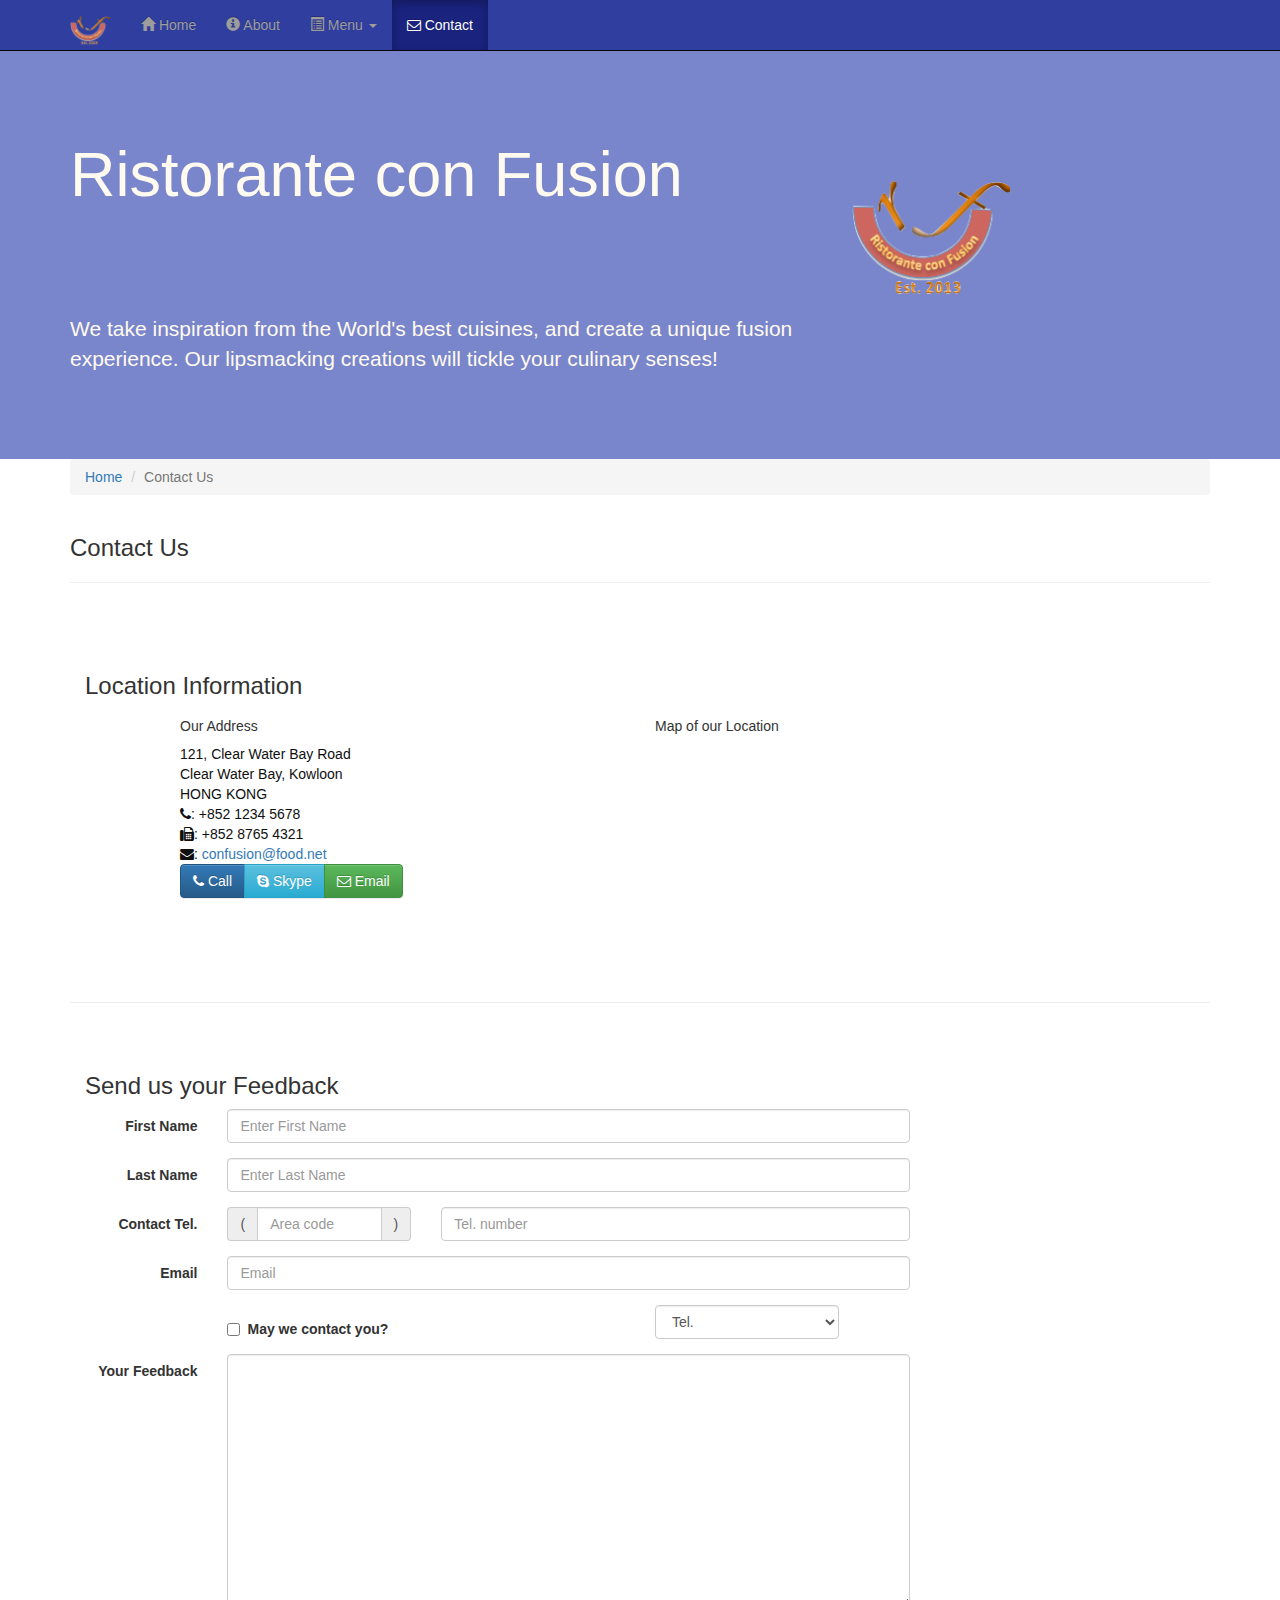
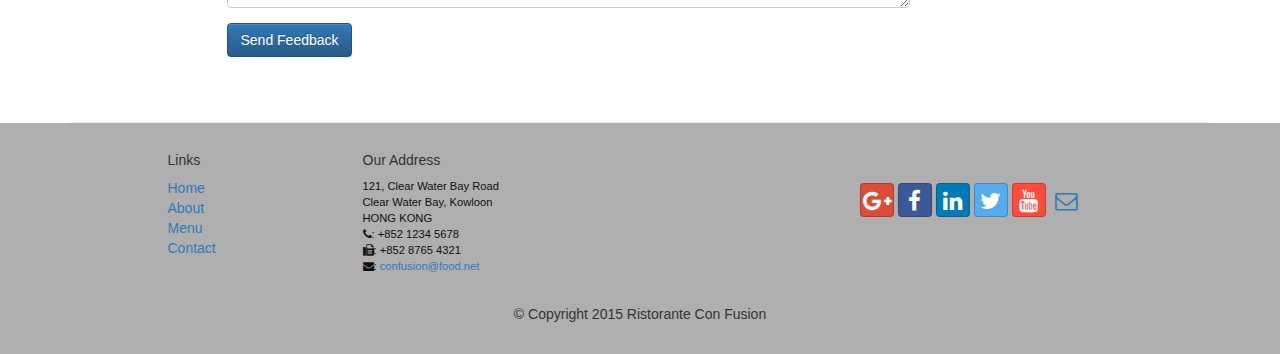
==== contact.html @ a2f3afa5 "website" ====
<!DOCTYPE html>
<!-- saved from url=(0081)https://spark-public.s3.amazonaws.com/phoenixassets/web-frameworks/contactus.html -->
<html lang="en"><head><meta http-equiv="Content-Type" content="text/html; charset=UTF-8">
     
    <meta http-equiv="X-UA-Compatible" content="IE=edge">
    <meta name="viewport" content="width=device-width, initial-scale=1">
    <!-- The above 3 meta tags *must* come first in the head; any other head 
         content must come *after* these tags -->
    <title>Ristorante Con Fusion: About Us</title>
        <!-- Bootstrap -->
    <link href="css/bootstrap.min.css" rel="stylesheet">
    <link href="css/bootstrap-theme.min.css" rel="stylesheet">
    <link href="css/font-awesome.min.css" rel="stylesheet">
    <link href="css/bootstrap-social.css" rel="stylesheet">
    <link href="css/mystyles.css" rel="stylesheet">

    <!-- HTML5 shim and Respond.js for IE8 support of HTML5 elements and media queries -->
    <!-- WARNING: Respond.js doesn't work if you view the page via file:// -->
    <!--[if lt IE 9]>
      <script src="https://oss.maxcdn.com/html5shiv/3.7.2/html5shiv.min.js"></script>
      <script src="https://oss.maxcdn.com/respond/1.4.2/respond.min.js"></script>
    <![endif]-->
</head>

<body>
    <nav class="navbar navbar-inverse navbar-fixed-top" role="navigation">
        <div class="container">
            <div class="navbar-header">
                <button type="button" class="navbar-toggle collapsed" data-toggle="collapse" data-target="#navbar" aria-expanded="false" aria-controls="navbar">
                    <span class="sr-only">Toggle navigation</span>
                    <span class="icon-bar"></span>
                    <span class="icon-bar"></span>
                    <span class="icon-bar"></span>
                </button>
                <a class="navbar-brand" href="#"><img src="img/logo.png" height=30 width=41></a>
            </div>
            <div id="navbar" class="navbar-collapse collapse">
                <ul class="nav navbar-nav">
                    <li><a href="index.html"><span class="glyphicon glyphicon-home" aria-hidden="true"></span> Home</a></li>
                    <li><a href="about.html">
                        <span class="glyphicon glyphicon-info-sign" aria-hidden="true"></span> About</a></li>
                    <li class="dropdown">
                        <a href="#" class="dropdown-toggle" data-toggle="dropdown" role="button" aria-haspopup="true" aria-expanded="false"> <span class="glyphicon glyphicon-list-alt"
                         aria-hidden="true"> </span> Menu <span class="caret"></span></a>
                        <ul class="dropdown-menu">
                            <li><a href="#">Appetizers</a></li>
                            <li><a href="#">Main Courses</a></li>
                            <li><a href="#">Desserts</a></li>
                            <li><a href="#">Drinks</a></li>
                            <li role="separator" class="divider"></li>
                            <li class="dropdown-header">Specials</li>
                            <li><a href="#">Lunch Buffet</a></li>
                            <li><a href="#">Weekend Brunch</a></li>
                        </ul>
                    </li>
                    <li class="active"><a href="contact.html"> <span class="fa fa-envelope-o"></span> Contact</a></li>
                </ul>
            </div>
        </div>
    </nav>  
    <header class="jumbotron">

        <!-- Main component for a primary marketing message or call to action -->

        <div class="container">
            <div class="row row-header">
                <div class="col-xs-12 col-sm-8">
                    <h1>Ristorante con Fusion</h1>
                    <p style="padding:40px;"></p>
                    <p>We take inspiration from the World's best cuisines, and create a unique fusion experience. Our lipsmacking creations will tickle your culinary senses!</p>
                </div>
                <div class="col-xs-12 col-sm-2">
                    <p style="padding:20px;"></p>
                    <img src="img/logo.png" class="img-responsive">
                </div>
            </div>
        </div>
    </header>

    <div class="container">
        <div class="row">
            <div class="col-xs-12">
               <ul class="breadcrumb">
                   <li><a href="index.html">Home</a></li>
                   <li class="active">Contact Us</li>
               </ul>
            </div>
            <div class="col-xs-12">
               <h3>Contact Us</h3>
               <hr>
            </div>
        </div>
        
        <div class="row row-content">
           <div class="col-xs-12">
              <h3>Location Information</h3> 
           </div>
            <div class="col-xs-12 col-sm-4 col-sm-offset-1">
                   <h5>Our Address</h5>
                    <address style="font-size: 100%">
		              121, Clear Water Bay Road<br>
		              Clear Water Bay, Kowloon<br>
		              HONG KONG<br>
		              <i class="fa fa-phone"></i>: +852 1234 5678<br>
		              <i class="fa fa-fax"></i>: +852 8765 4321<br>
		              <i class="fa fa-envelope"></i>: 
                        <a href="mailto:confusion@food.net">confusion@food.net</a>
		           </address>
            </div>
            <div class="col-xs-12 col-sm-6 col-sm-offset-1">
                <h5>Map of our Location</h5>
            </div>
            <div class="col-xs-12 col-sm-11 col-sm-offset-1">
                <div class="btn-group" role="group" aria-label="...">
                    <a type="button" class="btn btn-primary" href="tel:+85212345678"><i class="fa fa-phone"></i> Call</a>
                    <a type="button" class="btn btn-info"><i class="fa fa-skype"></i> Skype</a>
                    <a type="button" class="btn btn-success" href="mailto:confusion@food.net"><i class="fa fa-envelope-o"></i> Email</a>
                </div>
            </div>
        </div>

        <div class="row row-content">
           <div class="col-xs-12">
              <h3>Send us your Feedback</h3> 
           </div>
            <div class="col-xs-12 col-sm-9">
                                <form class="form-horizontal" role="form">
                    <div class="form-group">
                        <label for="firstname" class="col-sm-2 control-label">First Name</label>                        
                        <div class="col-sm-10">
                        <input type="text" class="form-control" id="firstname" name="firstname" placeholder="Enter First Name">
                        </div>
                    </div>
                    <div class="form-group">
                        <label for="lastname" class="col-sm-2 control-label">Last Name</label>
                        <div class="col-sm-10">
                            <input type="text" class="form-control" id="lastname" name="lastname" placeholder="Enter Last Name">
                        </div>
                    </div>
                    <div class="form-group">
                        <label for="telnum" class="col-xs-12 col-sm-2 control-label">Contact Tel.</label>
                        <div class="col-xs-5 col-sm-4 col-md-3">
                            <div class="input-group">
                                <div class="input-group-addon">(</div>
                                    <input type="tel" class="form-control" id="areacode" name="areacode" placeholder="Area code">
                                <div class="input-group-addon">)</div>
                            </div>
                        </div>
                        <div class="col-xs-7 col-sm-6 col-md-7">
                                    <input type="tel" class="form-control" id="telnum" name="telnum" placeholder="Tel. number">
                        </div>
                    </div>
                    <div class="form-group">
                        <label for="emailid" class="col-sm-2 control-label">Email</label>
                        <div class="col-sm-10">
                            <input type="email" class="form-control" id="emailid" name="emailid" placeholder="Email">
                        </div>
                    </div>
                      <div class="form-group">
                       <div class="checkbox col-sm-5 col-sm-offset-2">
                            <label class="checkbox-inline">
                                <input type="checkbox" name="approve" value="">
                                <strong>May we contact you?</strong>
                            </label>
                        </div>
                        <div class="col-sm-3 col-sm-offset-1">
                            <select class="form-control">
                                <option>Tel.</option>
                                <option>Email</option>
                            </select>
                        </div>
                    </div>
                      <div class="form-group">
                        <label for="feedback" class="col-sm-2 control-label">Your Feedback</label>
                        <div class="col-sm-10">
                            <textarea class="form-control" id="feedback" name="feedback" rows="12"></textarea>
                        </div>
                    </div>
                    <div class="form-group">
                        <div class="col-sm-offset-2 col-sm-10">
                            <button type="submit" class="btn btn-primary">Send Feedback</button>
                        </div>
                    </div>
                </form>
            </div>
             <div class="col-xs-12 col-sm-3">
                <p style="padding:20px;"></p>
            </div>
       </div>

    </div>

    <footer class="row-footer">
        <div class="container">
            <div class="row">             
                <div class="col-xs-5 col-xs-offset-1 col-sm-2 col-sm-offset-1">
                    <h5>Links</h5>
                    <ul class="list-unstyled">
                        <li><a href="index.html">Home</a></li>
                        <li><a href="about.html">About</a></li>
                        <li><a href="#">Menu</a></li>
                        <li><a href="contact.html">Contact</a></li>
                    </ul>
                </div>
                <div class="col-xs-6 col-sm-5">
                    <h5>Our Address</h5>
                    <address>
		              121, Clear Water Bay Road<br>
		              Clear Water Bay, Kowloon<br>
		              HONG KONG<br>
		              <i class="fa fa-phone"></i>: +852 1234 5678<br>
		              <i class="fa fa-fax"></i>: +852 8765 4321<br>
		              <i class="fa fa-envelope"></i>: 
                        <a href="mailto:confusion@food.net">confusion@food.net</a>
		           </address>
                </div>
                <div class="col-xs-12 col-sm-4">
                    <div class="nav navbar-nav" style="padding: 40px 10px;">
                        <a class="btn btn-social-icon btn-google-plus" href="http://google.com/+"><i class="fa fa-google-plus"></i></a>
                        <a class="btn btn-social-icon btn-facebook" href="http://www.facebook.com/profile.php?id="><i class="fa fa-facebook"></i></a>
                        <a class="btn btn-social-icon btn-linkedin" href="http://www.linkedin.com/in/"><i class="fa fa-linkedin"></i></a>
                        <a class="btn btn-social-icon btn-twitter" href="http://twitter.com/"><i class="fa fa-twitter"></i></a>
                        <a class="btn btn-social-icon btn-youtube" href="http://youtube.com/"><i class="fa fa-youtube"></i></a>
                        <a class="btn btn-social-icon" href="mailto:"><i class="fa fa-envelope-o"></i></a>
                    </div>
                </div>
                <div class="col-xs-12">
                    <p style="padding:10px;"></p>
                    <p align="center">© Copyright 2015 Ristorante Con Fusion</p>
                </div>
            </div>
        </div>
    </footer>
    <!-- jQuery (necessary for Bootstrap's JavaScript plugins) -->
    <script src="https://ajax.googleapis.com/ajax/libs/jquery/1.11.3/jquery.min.js"></script>
    <!-- Include all compiled plugins (below), or include individual files as needed -->
     <script src="js/bootstrap.min.js"> </script>


</body></html>
---- css/mystyles.css ----
/* Generated by less 2.5.1 */
row-header {
  margin: 0px auto;
  padding: 0px 0px;
}
.row-content {
  margin: 0px auto;
  padding: 50px 0px;
  border-bottom: 1px ridge;
  min-height: 400px;
}
.row-footer {
  margin: 0px auto;
  padding: 20px 0px;
  background-color: #AfAfAf;
}
.jumbotron {
  margin: 0px auto;
  padding: 70px 30px;
  background: #7986cb;
  color: floralwhite;
}
.carousel {
  background: #1a237e;
}
.carousel .item {
  height: 300px;
}
.carousel .item img {
  left: 0;
  min-height: 300px;
  position: absolute;
  top: 0;
}
.navbar-inverse {
  background: #303f9f;
  color: #ffffff;
}
.navbar-inverse .navbar-nav > .active > a {
  background: #1a237e;
  color: #ffffff;
}
.navbar-inverse .navbar-nav > .active > a:hover {
  background: #1a237e;
  color: #ffffff;
}
.navbar-inverse .navbar-nav > .active > a:focus {
  background: #1a237e;
  color: #ffffff;
}
.navbar-inverse .navbar-nav > .open > a {
  background: #1a237e;
  color: #ffffff;
}
.navbar-inverse .navbar-nav > .open > a:hover {
  background: #1a237e;
  color: #ffffff;
}
.navbar-inverse .navbar-nav > .open > a:focus {
  background: #1a237e;
  color: #ffffff;
}
.navbar-inverse .navbar-nav .open .dropdown-menu > li > a {
  background-color: #303f9f;
  color: #eeeeee;
}
.navbar-inverse .navbar-nav .open .dropdown-menu > li > a:hover {
  color: #000000;
}
.navbar-inverse .navbar-nav .open .dropdown-menu {
  background-color: #303f9f;
  color: #eeeeee;
}
address {
  color: #0f0f0f;
  font-size: 80%;
  margin: 0px;
}
body {
  align : center;
  padding: 50px 0px 0px 0px;
  z-index: 0;
}
.tab-content {
  border-bottom: 1px solid #dddddd;
  border-left: 1px solid #dddddd;
  border-right: 1px solid #dddddd;
  padding: 10px;
}
.affix {
  top: 100px;
}
#carouselButtons {
  bottom: 0px;
  position: absolute;
  right: 0px;
}
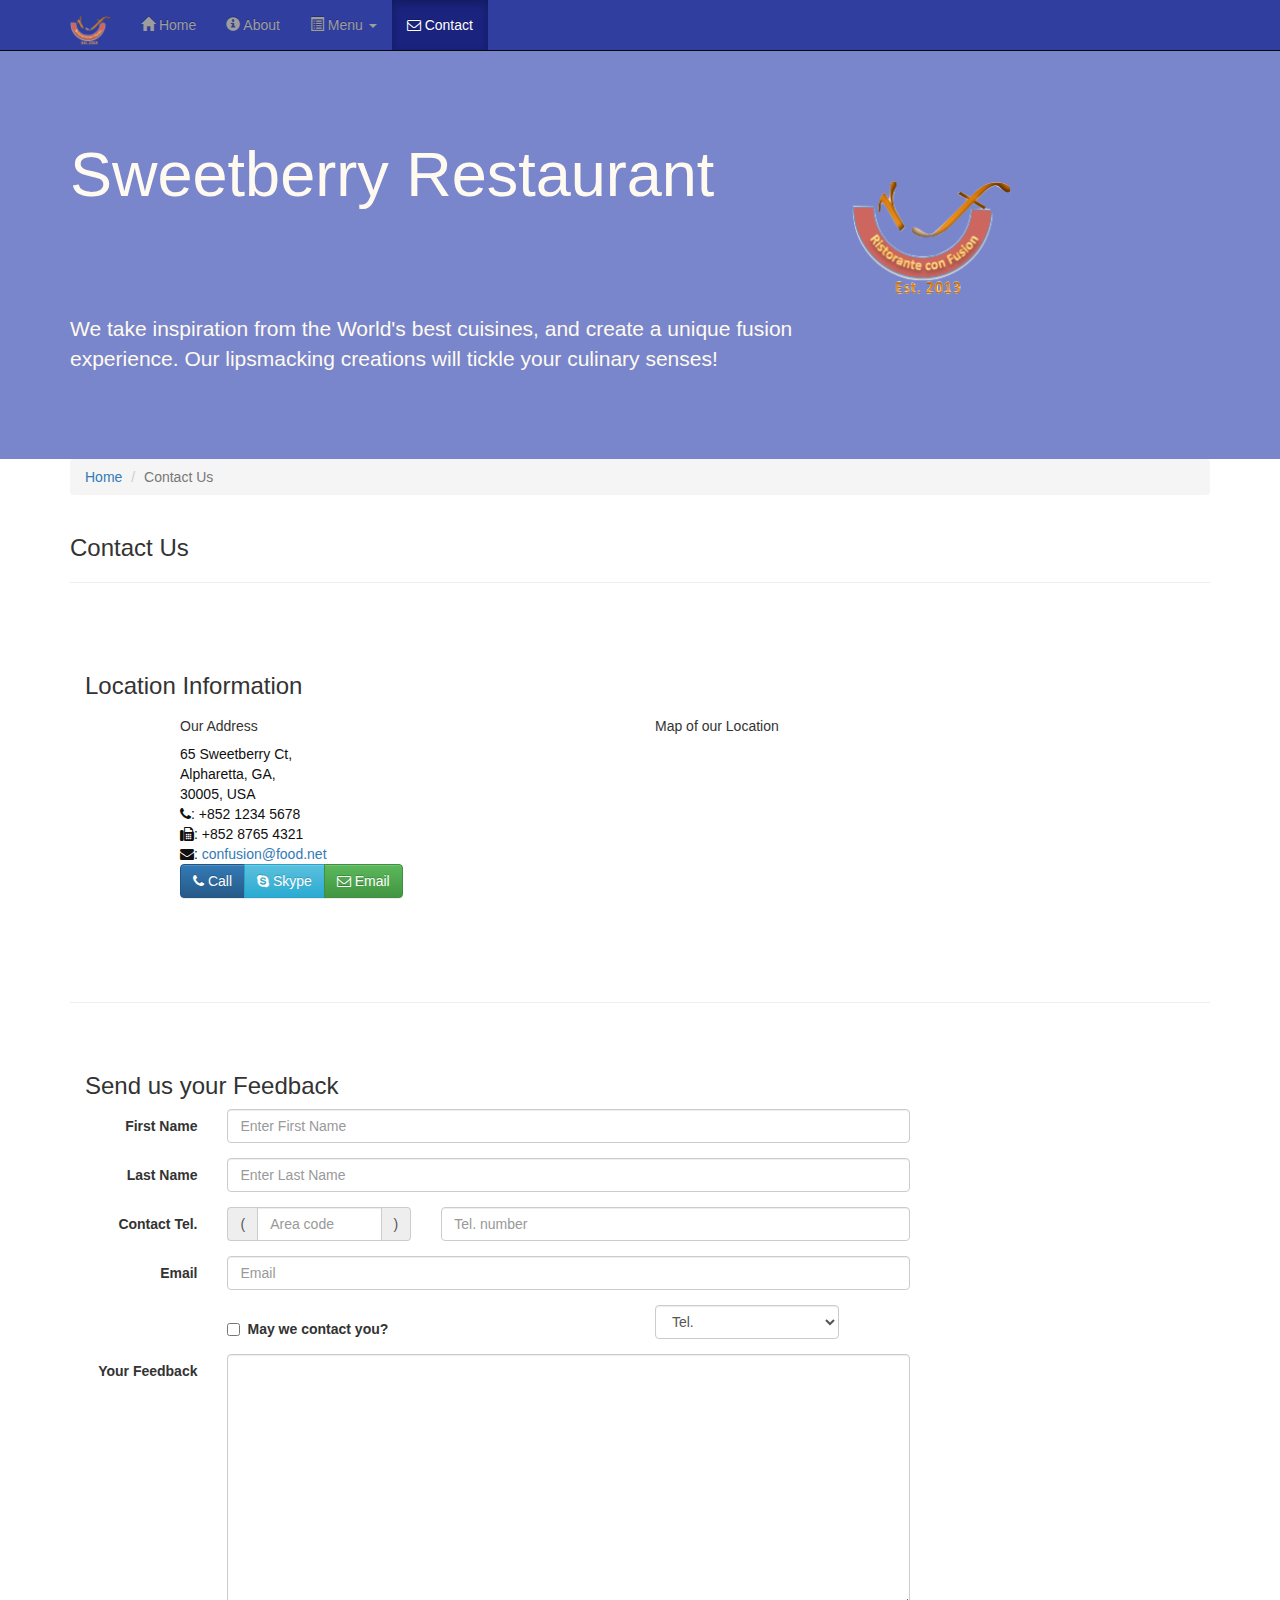
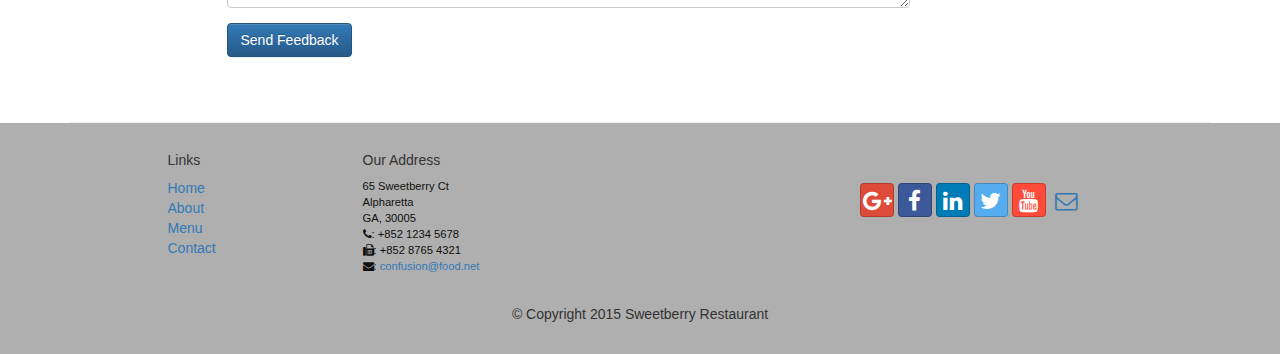
==== commit 4df364f0: "Update contact.html" ====
--- a/contact.html
+++ b/contact.html
@@ -6,7 +6,7 @@
     <meta name="viewport" content="width=device-width, initial-scale=1">
     <!-- The above 3 meta tags *must* come first in the head; any other head 
          content must come *after* these tags -->
-    <title>Ristorante Con Fusion: About Us</title>
+    <title>Sweetberry Restaurant: About Us</title>
         <!-- Bootstrap -->
     <link href="css/bootstrap.min.css" rel="stylesheet">
     <link href="css/bootstrap-theme.min.css" rel="stylesheet">
@@ -65,7 +65,7 @@
         <div class="container">
             <div class="row row-header">
                 <div class="col-xs-12 col-sm-8">
-                    <h1>Ristorante con Fusion</h1>
+                    <h1>Sweetberry Restaurant</h1>
                     <p style="padding:40px;"></p>
                     <p>We take inspiration from the World's best cuisines, and create a unique fusion experience. Our lipsmacking creations will tickle your culinary senses!</p>
                 </div>
@@ -98,9 +98,9 @@
             <div class="col-xs-12 col-sm-4 col-sm-offset-1">
                    <h5>Our Address</h5>
                     <address style="font-size: 100%">
-		              121, Clear Water Bay Road<br>
-		              Clear Water Bay, Kowloon<br>
-		              HONG KONG<br>
+		              65 Sweetberry Ct,<br>
+		              Alpharetta, GA,<br>
+		              30005, USA<br>
 		              <i class="fa fa-phone"></i>: +852 1234 5678<br>
 		              <i class="fa fa-fax"></i>: +852 8765 4321<br>
 		              <i class="fa fa-envelope"></i>: 
@@ -205,9 +205,9 @@
                 <div class="col-xs-6 col-sm-5">
                     <h5>Our Address</h5>
                     <address>
-		              121, Clear Water Bay Road<br>
-		              Clear Water Bay, Kowloon<br>
-		              HONG KONG<br>
+		              65 Sweetberry Ct<br>
+		              Alpharetta<br>
+		              GA, 30005<br>
 		              <i class="fa fa-phone"></i>: +852 1234 5678<br>
 		              <i class="fa fa-fax"></i>: +852 8765 4321<br>
 		              <i class="fa fa-envelope"></i>: 
@@ -226,7 +226,7 @@
                 </div>
                 <div class="col-xs-12">
                     <p style="padding:10px;"></p>
-                    <p align="center">© Copyright 2015 Ristorante Con Fusion</p>
+                    <p align="center">© Copyright 2015 Sweetberry Restaurant</p>
                 </div>
             </div>
         </div>
@@ -237,4 +237,4 @@
      <script src="js/bootstrap.min.js"> </script>
 
 
-</body></html>+</body></html>
